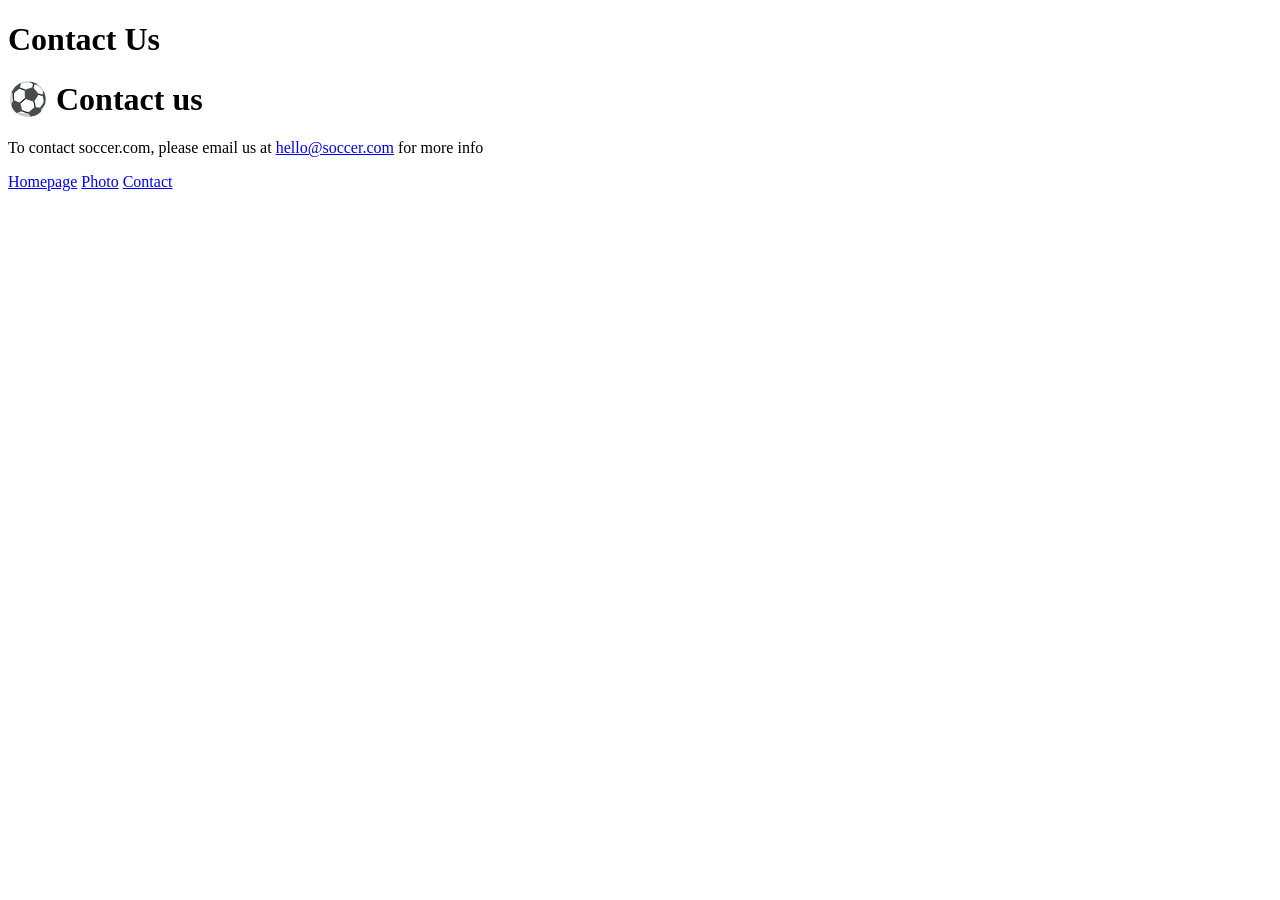
==== contact.html @ 5a000600 "added html and image" ====
<!doctype html>
<html lang="en">
  <head>
    <meta charset="UTF-8" />
    <meta name="viewport" content="width=device-width, initial-scale=1.0" />
    <title>Contact Us</title>
  </head>
  <body>
    <h1>Contact Us</h1>
    <body cz-shortcut-listen="true">
    <h1>⚽ Contact us</h1>
    <p>
      To contact soccer.com, please email us at
      <a href="mailto:hello@soccer.com" title="contact us by email">hello@soccer.com</a>
      for more info
    </p>
    <footer>
      <a href="index.html" title="Home"> Homepage</a>
      <a href="photo.html" title="Soccer photo"> Photo</a>
      <a href="contact.html" title="Contact Soccer.com"> Contact</a>
    </footer>
  
  </body>
</html>
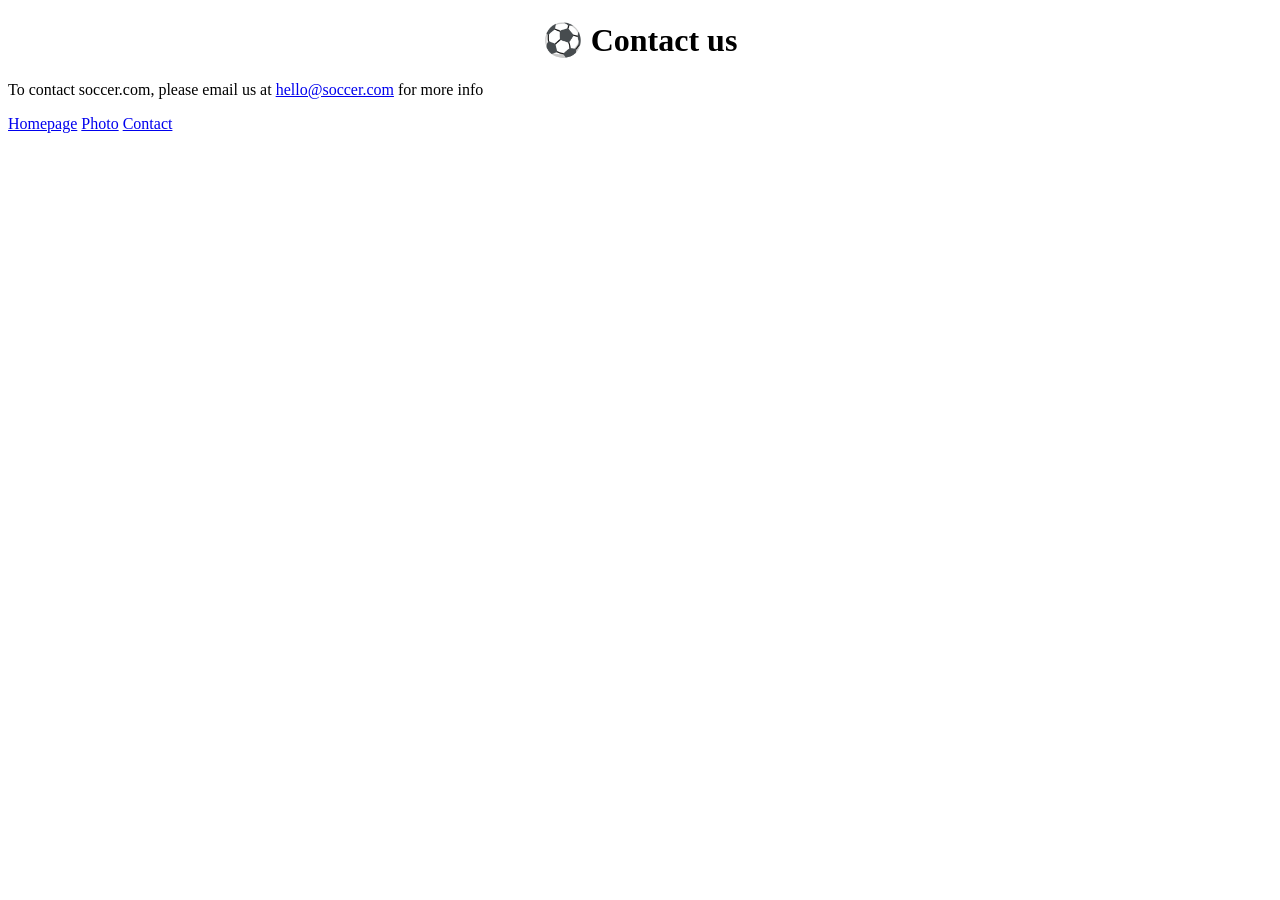
==== commit 372dd412: "added css" ====
--- a/contact.html
+++ b/contact.html
@@ -4,14 +4,15 @@
     <meta charset="UTF-8" />
     <meta name="viewport" content="width=device-width, initial-scale=1.0" />
     <title>Contact Us</title>
+    <link rel="stylesheet" href="/css/styles.css" />
   </head>
   <body>
-    <h1>Contact Us</h1>
-    <body cz-shortcut-listen="true">
     <h1>⚽ Contact us</h1>
     <p>
       To contact soccer.com, please email us at
-      <a href="mailto:hello@soccer.com" title="contact us by email">hello@soccer.com</a>
+      <a href="mailto:hello@soccer.com" title="contact us by email"
+        >hello@soccer.com</a
+      >
       for more info
     </p>
     <footer>
@@ -19,6 +20,5 @@
       <a href="photo.html" title="Soccer photo"> Photo</a>
       <a href="contact.html" title="Contact Soccer.com"> Contact</a>
     </footer>
-  
   </body>
 </html>
--- a/css/styles.css
+++ b/css/styles.css
@@ -0,0 +1,3 @@
+h1 {
+  text-align: center;
+}
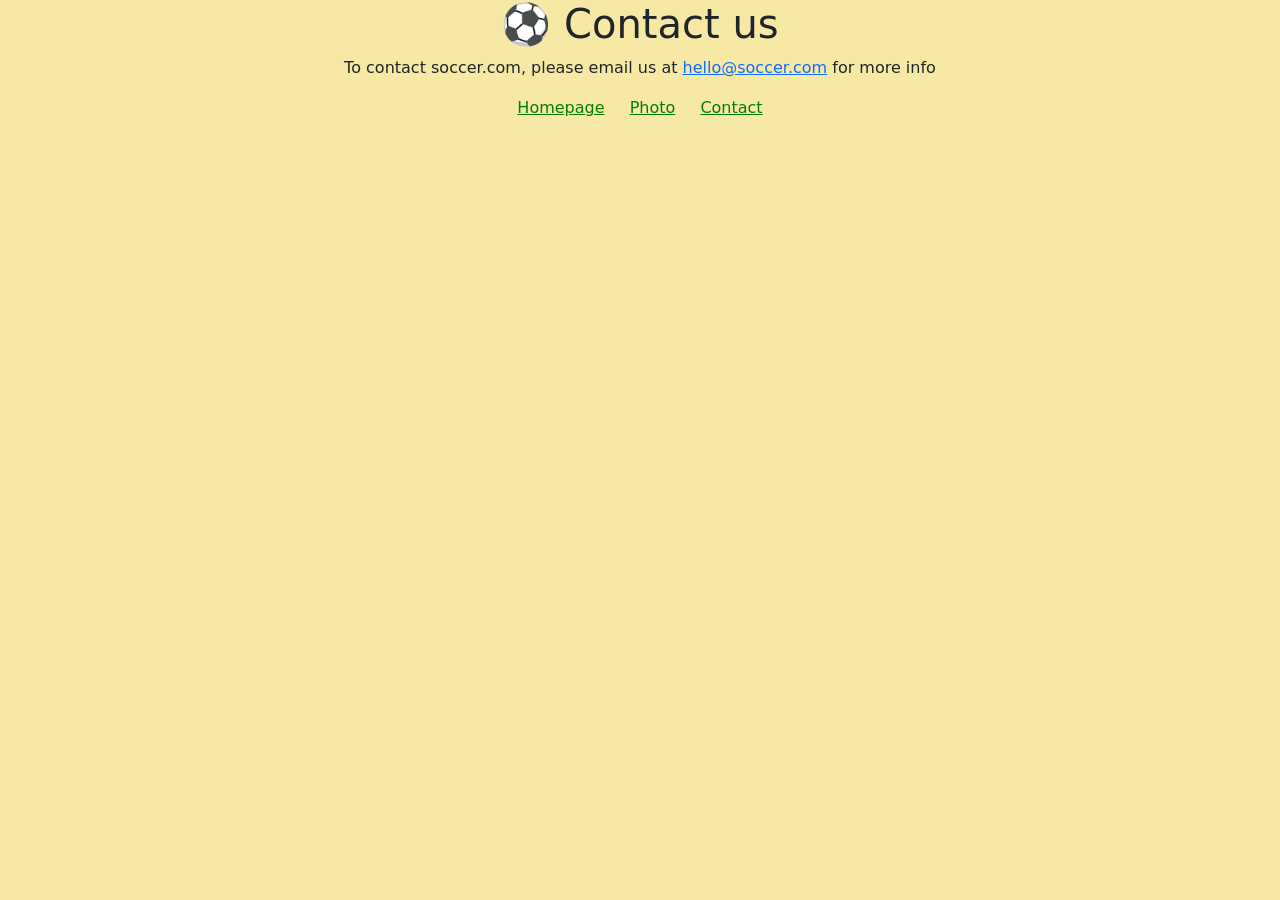
==== commit 121590ed: "changes" ====
--- a/contact.html
+++ b/contact.html
@@ -1,10 +1,16 @@
 <!doctype html>
-<html lang="en">
+<html>
   <head>
+    <title>⚽ Contact</title>
     <meta charset="UTF-8" />
+    <link
+      href="https://cdn.jsdelivr.net/npm/bootstrap@5.0.0-beta2/dist/css/bootstrap.min.css"
+      rel="stylesheet"
+      integrity="sha384-BmbxuPwQa2lc/FVzBcNJ7UAyJxM6wuqIj61tLrc4wSX0szH/Ev+nYRRuWlolflfl"
+      crossorigin="anonymous"
+    />
+    <link href="src/styles.css" rel="stylesheet" type="text/css" />
     <meta name="viewport" content="width=device-width, initial-scale=1.0" />
-    <title>Contact Us</title>
-    <link rel="stylesheet" href="/css/styles.css" />
   </head>
   <body>
     <h1>⚽ Contact us</h1>
--- a/src/styles.css
+++ b/src/styles.css
@@ -0,0 +1,15 @@
+body {
+  background: #f8e8a6;
+}
+
+h1,
+footer,
+p {
+  display: block;
+  text-align: center;
+}
+
+footer a {
+  margin: 0 10px;
+  color: green;
+}
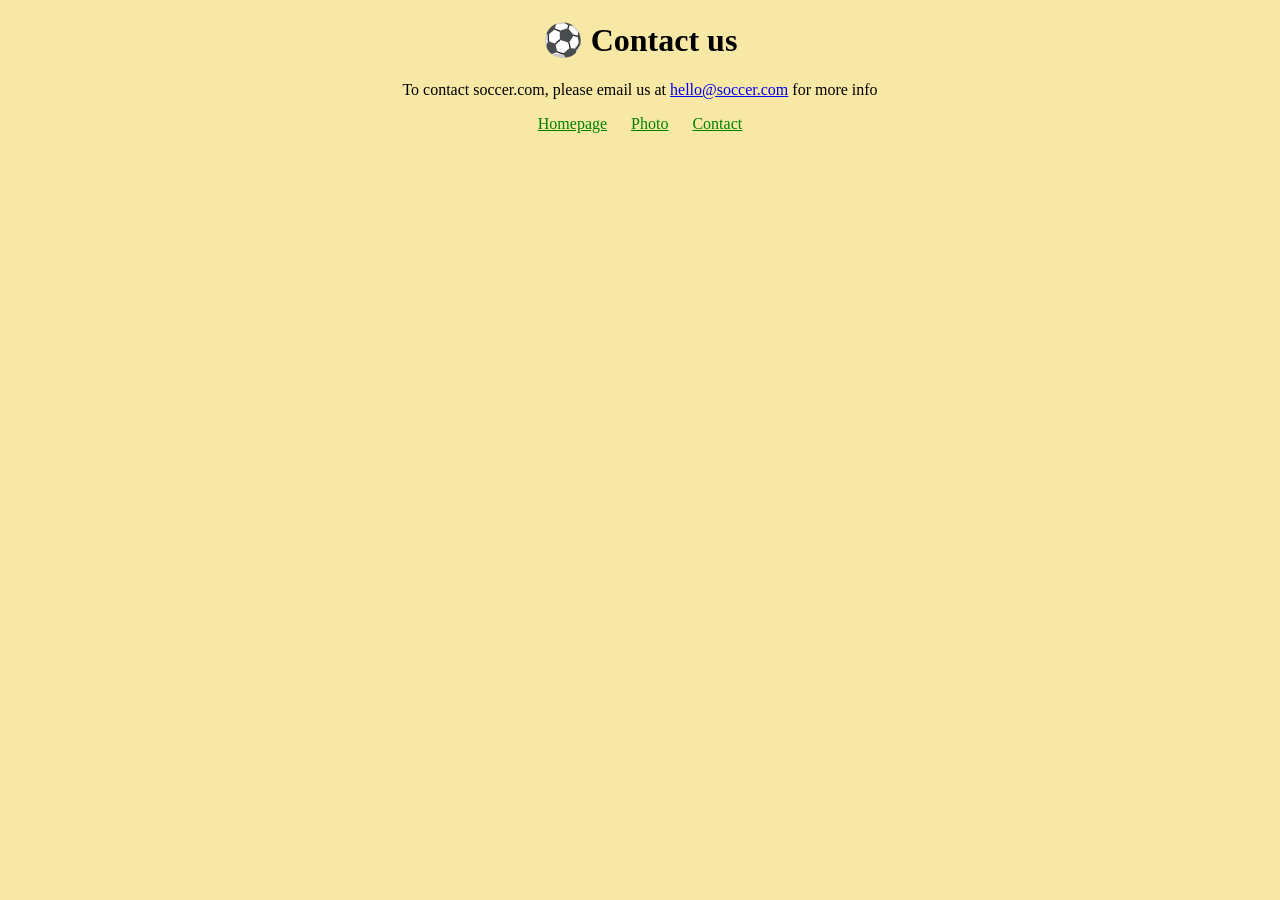
==== commit 97d8010d: "more editing" ====
--- a/contact.html
+++ b/contact.html
@@ -1,16 +1,12 @@
 <!doctype html>
-<html>
+<html lang="en">
   <head>
-    <title>⚽ Contact</title>
     <meta charset="UTF-8" />
-    <link
-      href="https://cdn.jsdelivr.net/npm/bootstrap@5.0.0-beta2/dist/css/bootstrap.min.css"
-      rel="stylesheet"
-      integrity="sha384-BmbxuPwQa2lc/FVzBcNJ7UAyJxM6wuqIj61tLrc4wSX0szH/Ev+nYRRuWlolflfl"
-      crossorigin="anonymous"
-    />
-    <link href="src/styles.css" rel="stylesheet" type="text/css" />
+    <meta http-equiv="X-UA-Compatible" content="IE=edge" />
     <meta name="viewport" content="width=device-width, initial-scale=1.0" />
+    <link rel="stylesheet" href="src/styles.css" />
+    <title>Contact us - Soccer.com</title>
+    <meta name="description" content="Contact information for Soccer.com" />
   </head>
   <body>
     <h1>⚽ Contact us</h1>
--- a/src/styles.css
+++ b/src/styles.css
@@ -9,6 +9,13 @@
   text-align: center;
 }
 
+.soccer-photo {
+  max-width: 100%;
+  border-radius: 10px;
+  display: block;
+  margin: 30px auto;
+}
+
 footer a {
   margin: 0 10px;
   color: green;
